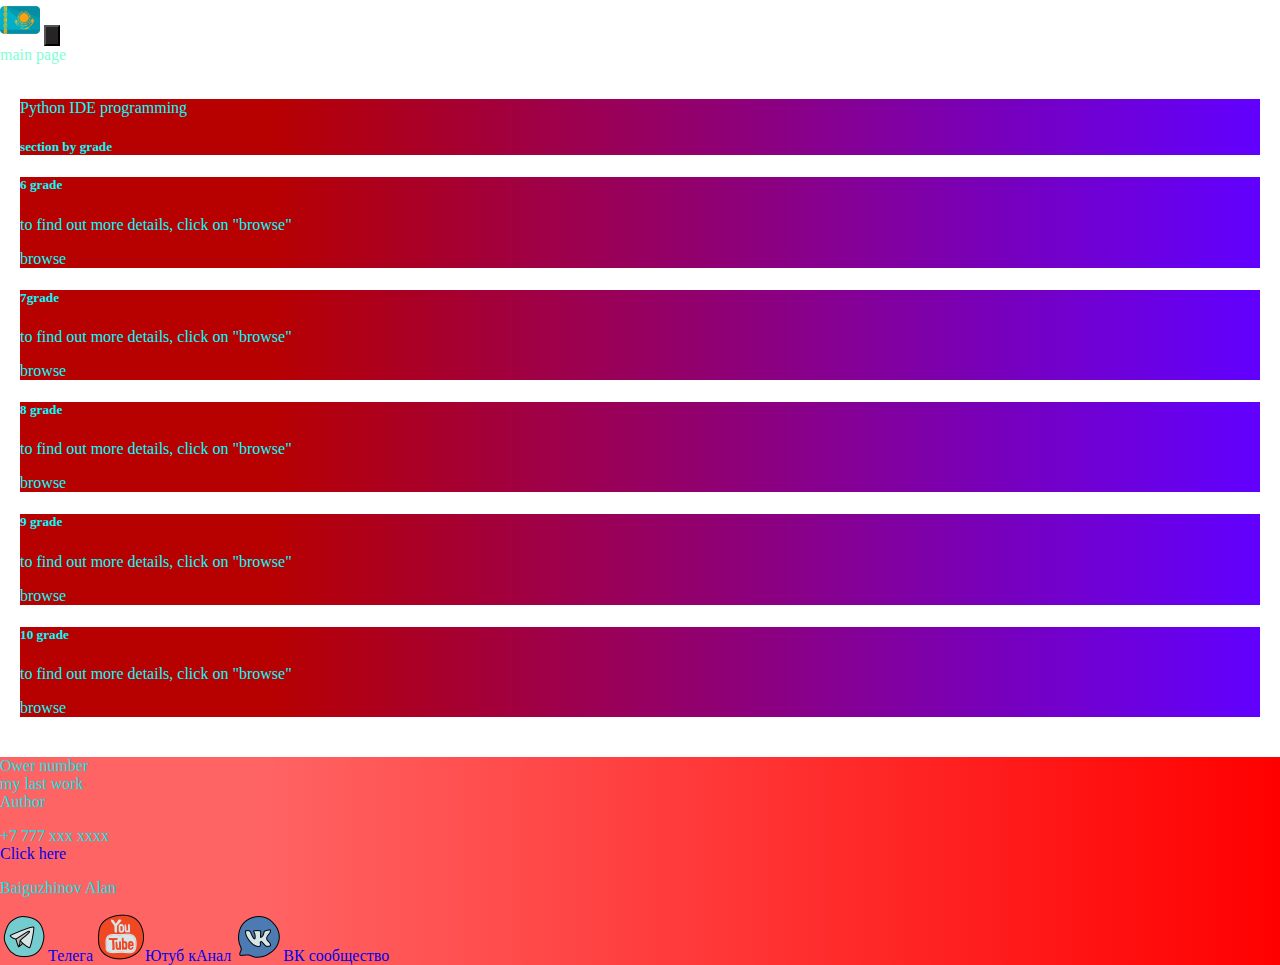
==== index.html @ 4f45802f "Update and rename 1.0.html to index.html" ====
<!DOCTYPE html>
<html>
    <head>
        <meta charset="UTF-8">
        <meta name="viewport" content="width=device-width, initial-scale=1.0">
        <link href="https://cdn.jsdelivr.net/npm/bootstrap@5.3.0/dist/css/bootstrap.min.css" rel="stylesheet"
            integrity="sha384-9ndCyUaIbzAi2FUVXJi0CjmCapSmO7SnpJef0486qhLnuZ2cdeRhO02iuK6FUUVM" crossorigin="anonymous">
        <link rel="icon" type="image/png" sizes="32x32" href="favicon/favicon-16x16.png">
        <link rel="icon" type="image/png" sizes="16x16" href="favicon/favicon-32x32.png">
        <link rel="stylesheet" href="source/1.0.css">
        <title>main page</title>
    </head>
    <body>
        <header>
            <nav class="navbar navbar-expand-lg bg-dark">
                <div class="container-fluid">
                    <a class="navbar-brand" href="1.0.html"><img src="favicon/kazakhstan.png" alt="GERB"></a>
                    <button class="navbar-toggler" type="button" data-bs-toggle="collapse" data-bs-target="#navbarNav"
                        aria-controls="navbarNav" aria-expanded="false" aria-label="Переключатель навигации">
                        <span class="navbar-toggler-icon"><img src="source/files/S.png" alt=""></span>
                    </button>
                    <div class="collapse navbar-collapse" id="navbarNav">
                        <ul class="navbar-nav">
                            <li class="nav-item">
                                <a class="nav-link" aria-current="page" href="1.0.html">main page</a>
                            </li>
                        </ul>
                    </div>
                </div>
            </nav>
        </header>
    

        <section>

            <div class="container-fluid mt-4">
            
                <div class="card">
                    <div class="card-header">
                        Python IDE programming
                    </div>
                    <div class="card-body">
                        <h5 class="card-title">section by grade</h5>
                    </div>
                </div>
    
                <div class="row">
                    <div class="col-lg-1">
                    </div>
                    <div class="col-lg-8 col-md-12">
                        <div class="row">
    
    
                            <div class="col-lg-4 col-md-6 mt-4">
                                <div class="card">
                                    
                                    <div class="card-body">
                                        <h5 class="card-title"><a href="6grade.html">6 grade</a></h5>
                                        <p class="card-text"><a href="6grade.html">to find out more details, click on "browse"
                                        </a></p>
                                        <a href="6grade.html" class="btn btn-primary">browse</a>
                                    </div>
                                </div>
                            </div>
                            <div class="col-lg-4 col-md-6 mt-4">
                                <div class="card">
                                    
                                    <div class="card-body">
                                        <h5 class="card-title"><a href="7grade.html">7grade</a></h5>
                                        <p class="card-text">to find out more details, click on "browse"</p>
                                        <a href="7grade.html" class="btn btn-primary">browse</a>
                                    </div>
                                </div>
                            </div>
                            <div class="col-lg-4 col-md-6 mt-4">
                                <div class="card">
                                    
                                    <div class="card-body">
                                        <h5 class="card-title"><a href="8grade.html">8 grade</a></h5>
                                        <p class="card-text">to find out more details, click on "browse"</p>
                                        <a href="8grade.html" class="btn btn-primary">browse</a>
                                    </div>
                                </div>
                            </div>
                            <div class="col-lg-4 col-md-6 mt-4">
                                <div class="card">
                                    
                                    <div class="card-body">
                                        <h5 class="card-title"><a href="9grade.html">9 grade</a></h5>
                                        <p class="card-text">to find out more details, click on "browse"</p>
                                        <a href="9grade.html" class="btn btn-primary">browse</a>
                                    </div>
                                </div>
                            </div>
                            <div class="col-lg-4 col-md-6 mt-4">
                                <div class="card">
                                    
                                    <div class="card-body">
                                        <h5 class="card-title"><a href="10grade.html">10 grade</a></h5>
                                        <p class="card-text">to find out more details, click on "browse"</p>
                                        <a href="10grade.html" class="btn btn-primary">browse</a>
                                    </div>
                                </div>
                            </div>
                        </div>
                    </div>
                </div>
            </div>

        </div>
    </div>

</section>
    

<footer>
        <div class="container-fluid">
            <div class="row">
                <div class="col-lg-4 col-md-12 footer-text text-center">
                    <p>Ower number<br>my last work<br>Author</p>
                </div>
                <div class="col-lg-4 col-md-12 footer-text text-center">
                        +7 777 ххх хххх<br>
                        <a href="https://youtu.be/itJ_DJVKAW0?si=wujyZqT_gl3V4n00" target="_blank">Click here</a>
                        <p>Baiguzhinov Alan</p>
                </div>
                <div class="col-lg-4 col-md-12 media-links">
                        <a href="#" target="_blank"><img src="photo/icons8-телеграмма-app-48.png" alt="">Телега</a>
                        <a href="#" target="_blank"><img src="photo/icons8-youtube-48.png" alt="">Ютуб кАнал</a>
                        <a href="#" target="_blank"><img src="photo/icons8-vk-48.png" alt="">ВК сообщество</a>
                </div>
            </div>
        </div>
</footer>


        <script src="https://cdn.jsdelivr.net/npm/bootstrap@5.3.0/dist/js/bootstrap.bundle.min.js"
        integrity="sha384-geWF76RCwLtnZ8qwWowPQNguL3RmwHVBC9FhGdlKrxdiJJigb/j/68SIy3Te4Bkz"
        crossorigin="anonymous"></script>
    </body>
</html>
---- source/1.0.css ----
@import url('https://fonts.googleapis.com/css?family=Poppins&display=swap');

a {
    text-decoration: none;
}

body {
    font-family: Popping, serif;
    background: linear-gradient(90deg, #00FF75 0%, #0C07EF 100%);
    box-shadow: 36px 28px 49px 15px #023002;
    background-image: url('https://images.wallpapersden.com/image/download/programming-c-plus-and-python_bGpraG6UmZqaraWkpJRqZmdlrWdtbWU.jpg');
    margin: 0;
    overflow: auto; /* Убираем возможный отступ браузера и предотвращаем прокрутку */
    background-size: cover; /* Заполняет всю видимую область, сохраняя соотношение сторон */
    background-position: center; /* Выравнивание изображения по центру */
    background-repeat: no-repeat; /* Запрет повторения фонового изображения */
}


section {
    padding: 20px; /* Или другое значение, которое добавит пространства между секциями */
}

#first{
    color: aquamarine;
}

.nav-link {
    color: aquamarine;}

.navbar-nav .nav-link.active {
    color: rgb(166, 255, 77);
}
.navbar-brand img {
    width: 40px;
}

.navbar-toggler {
    background-color: rgb(38, 36, 36);
}

.navbar-toggler img {
    width: 31px;
}

.row {
    margin-top: 20px;
}


ul {
    list-style: none;
    margin: 0;
    padding: 0;
}

.right {
    position: absolute;
    top: 0;
    right: 0;
    transition: color 0.3s;
    width: 31px;
}
.nav-link-a{
    color: #1a3512;
}
.right:hover{
    color: rgb(18, 35, 13);
}

.sidebar {
    color:aquamarine ;
    background: linear-gradient(270deg, #7000FF 0%, #FF6363 80%);
}

.a {
    color: rgb(188, 248, 129);
}
.b {
    color: rgb(107, 237, 100);
}
.c {
    color: cyan;
}

.card {
    color: rgb(0, 255, 255);
    background: linear-gradient(270deg, #6100FF 0%, #B70000 80%);
}

.card a {
    color: rgb(0, 255, 255);
    text-decoration: none;
}

.card {
    margin-top: 15px;
}

.footer-text{
    color: rgb(0, 228, 228);
    margin: auto auto;
}


.container {
    position: relative;
    max-width: 1000px; /* Максимальная ширина контейнера с контентом */
    margin: 0 auto; /* Центрирование контейнера по горизонтали */
  }

.full-width-image {
    width: 100vw; /* 100% ширины окна просмотра (viewport width) */
    height: 100vh; /* 100% высоты окна просмотра (viewport height) */
    object-fit: cover; /* Заполнение контейнера, сохраняя соотношение сторон и обрезая изображение при необходимости */
    position: fixed; /* Фиксированная позиция, чтобы изображение не прокручивалось с контентом */
    top: 0;
    left: 0;
}


.icon-container {
    width: 50px; /* Задайте желаемую ширину */
    height: 50px; /* Задайте желаемую высоту */
    border-radius: 10px; /* Радиус углов для гладких краев */
    overflow: hidden;
    cursor: pointer;
    display: inline-block; /* Размещаем как блочный элемент для установки ширины и высоты */
    margin: 20px; /* Пример отступа, можно настроить по вашему желанию */
}

.icon {
    width: 100%;
    height: 100%;
    object-fit: cover;
}

.custom-link {
    text-decoration: none; /* Убираем подчёркивание у ссылки */
    color: #3D9C6C; /* Цвет ссылки по умолчанию */
    transition: color 0.3s; /* Анимация смены цвета при наведении */
  }

  .custom-link:hover {
    color: #9ED478; /* Цвет ссылки при наведении */
  }

footer, 
.btn-outline-primary{
    background: linear-gradient(270deg, #FF0000 0%, #FF6464 80%);
}
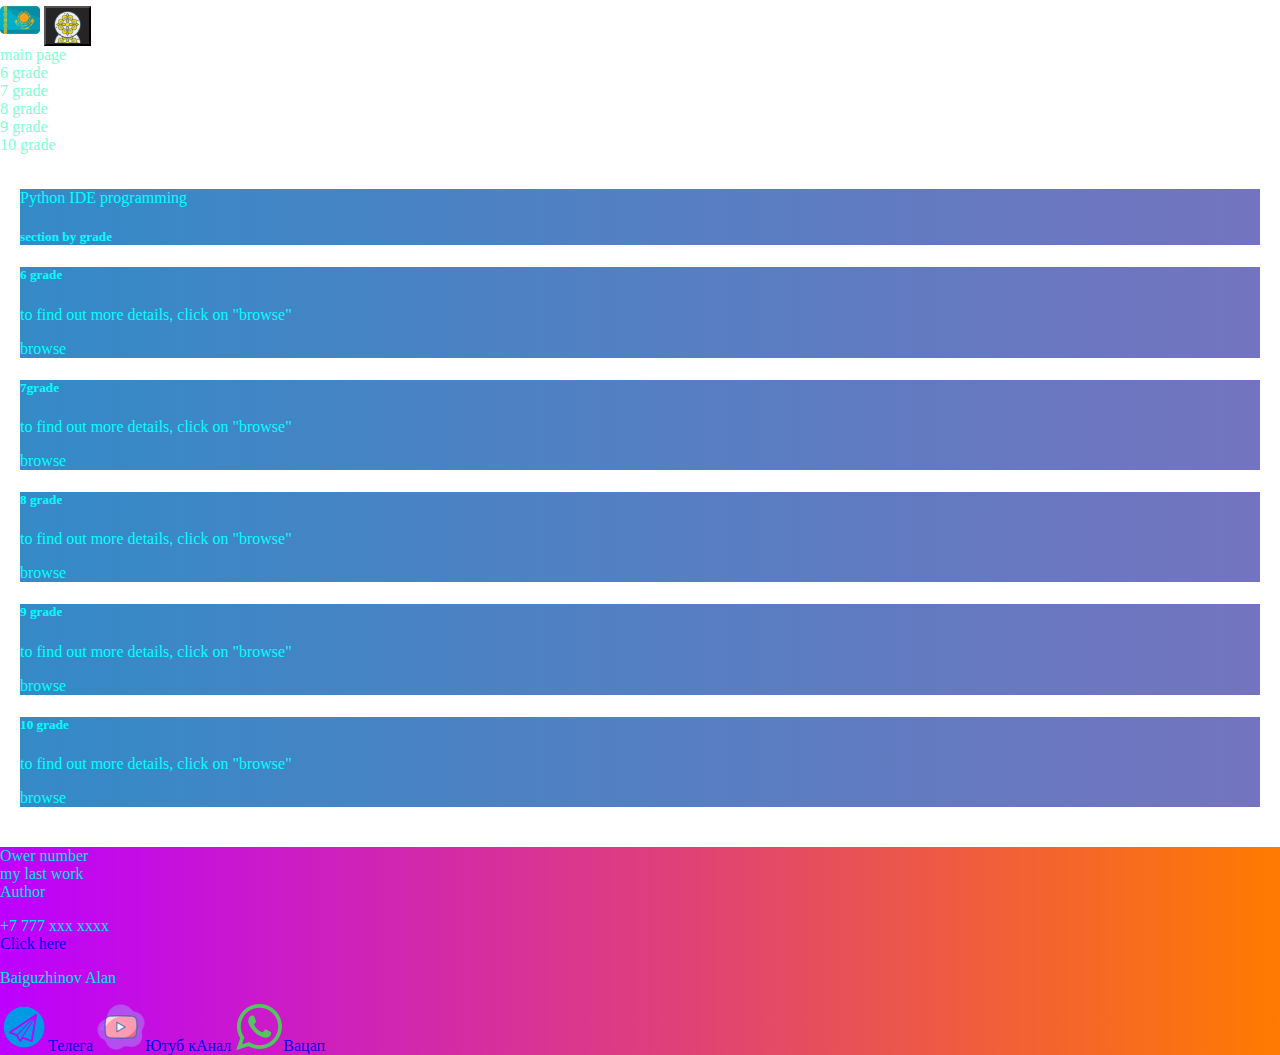
==== commit d24b2bc7: "Add files via upload" ====
--- a/index.html
+++ b/index.html
@@ -14,15 +14,30 @@
         <header>
             <nav class="navbar navbar-expand-lg bg-dark">
                 <div class="container-fluid">
-                    <a class="navbar-brand" href="1.0.html"><img src="favicon/kazakhstan.png" alt="GERB"></a>
+                    <a class="navbar-brand" href="index.html"><img src="favicon/kazakhstan.webp" alt="GERB"></a>
                     <button class="navbar-toggler" type="button" data-bs-toggle="collapse" data-bs-target="#navbarNav"
                         aria-controls="navbarNav" aria-expanded="false" aria-label="Переключатель навигации">
-                        <span class="navbar-toggler-icon"><img src="source/files/S.png" alt=""></span>
+                        <span class="navbar-toggler-icon"><img src="photo/ornament.png" alt=""></span>
                     </button>
                     <div class="collapse navbar-collapse" id="navbarNav">
                         <ul class="navbar-nav">
                             <li class="nav-item">
-                                <a class="nav-link" aria-current="page" href="1.0.html">main page</a>
+                                <a class="nav-link" aria-current="page" href="index.html">main page</a>
+                            </li>
+                            <li class="nav-item">
+                                <a class="nav-link" aria-current="page" href="6grade.html">6 grade</a>
+                            </li>
+                            <li class="nav-item">
+                                <a class="nav-link" aria-current="page" href="7grade.html">7 grade</a>
+                            </li>
+                            <li class="nav-item">
+                                <a class="nav-link" aria-current="page" href="8grade.html">8 grade</a>
+                            </li>
+                            <li class="nav-item">
+                                <a class="nav-link" aria-current="page" href="9grade.html">9 grade</a>
+                            </li>
+                            <li class="nav-item">
+                                <a class="nav-link" aria-current="page" href="10grade.html">10 grade</a>
                             </li>
                         </ul>
                     </div>
@@ -125,9 +140,9 @@
                         <p>Baiguzhinov Alan</p>
                 </div>
                 <div class="col-lg-4 col-md-12 media-links">
-                        <a href="#" target="_blank"><img src="photo/icons8-телеграмма-app-48.png" alt="">Телега</a>
-                        <a href="#" target="_blank"><img src="photo/icons8-youtube-48.png" alt="">Ютуб кАнал</a>
-                        <a href="#" target="_blank"><img src="photo/icons8-vk-48.png" alt="">ВК сообщество</a>
+                    <a href="#" target="_blank"><img src="photo/telegram_icon-icons.com_66668.png" alt="">Телега</a>
+                    <a href="#" target="_blank"><img src="photo/youtube_video_multimedia_play_logo_icon_190962.png" alt="">Ютуб кАнал</a>
+                    <a href="#" target="_blank"><img src="photo/whatsapp_icon-icons.com_62756.png" alt="">Вацап</a>
                 </div>
             </div>
         </div>
@@ -138,4 +153,4 @@
         integrity="sha384-geWF76RCwLtnZ8qwWowPQNguL3RmwHVBC9FhGdlKrxdiJJigb/j/68SIy3Te4Bkz"
         crossorigin="anonymous"></script>
     </body>
-</html>
+</html>--- a/source/1.0.css
+++ b/source/1.0.css
@@ -8,7 +8,7 @@
     font-family: Popping, serif;
     background: linear-gradient(90deg, #00FF75 0%, #0C07EF 100%);
     box-shadow: 36px 28px 49px 15px #023002;
-    background-image: url('https://images.wallpapersden.com/image/download/programming-c-plus-and-python_bGpraG6UmZqaraWkpJRqZmdlrWdtbWU.jpg');
+    background-image: url('https://w.forfun.com/fetch/a0/a07f5ba402519c1b99641b420bc95af1.jpeg?w=2500');
     margin: 0;
     overflow: auto; /* Убираем возможный отступ браузера и предотвращаем прокрутку */
     background-size: cover; /* Заполняет всю видимую область, сохраняя соотношение сторон */
@@ -42,7 +42,10 @@
 .navbar-toggler img {
     width: 31px;
 }
-
+.navbar-toggler-icon {
+    background-image: url(/photo/ornament.png);
+    background-size: cover;
+}
 .row {
     margin-top: 20px;
 }
@@ -57,7 +60,7 @@
 .right {
     position: absolute;
     top: 0;
-    right: 0;
+    margin-left: -20px;
     transition: color 0.3s;
     width: 31px;
 }
@@ -85,7 +88,7 @@
 
 .card {
     color: rgb(0, 255, 255);
-    background: linear-gradient(270deg, #6100FF 0%, #B70000 80%);
+    background: linear-gradient(270deg,#7474BF, #348AC7);
 }
 
 .card a {
@@ -147,5 +150,5 @@
 
 footer, 
 .btn-outline-primary{
-    background: linear-gradient(270deg, #FF0000 0%, #FF6464 80%);
+    background: linear-gradient(270deg, #FF7A00, #BD00FF);
 }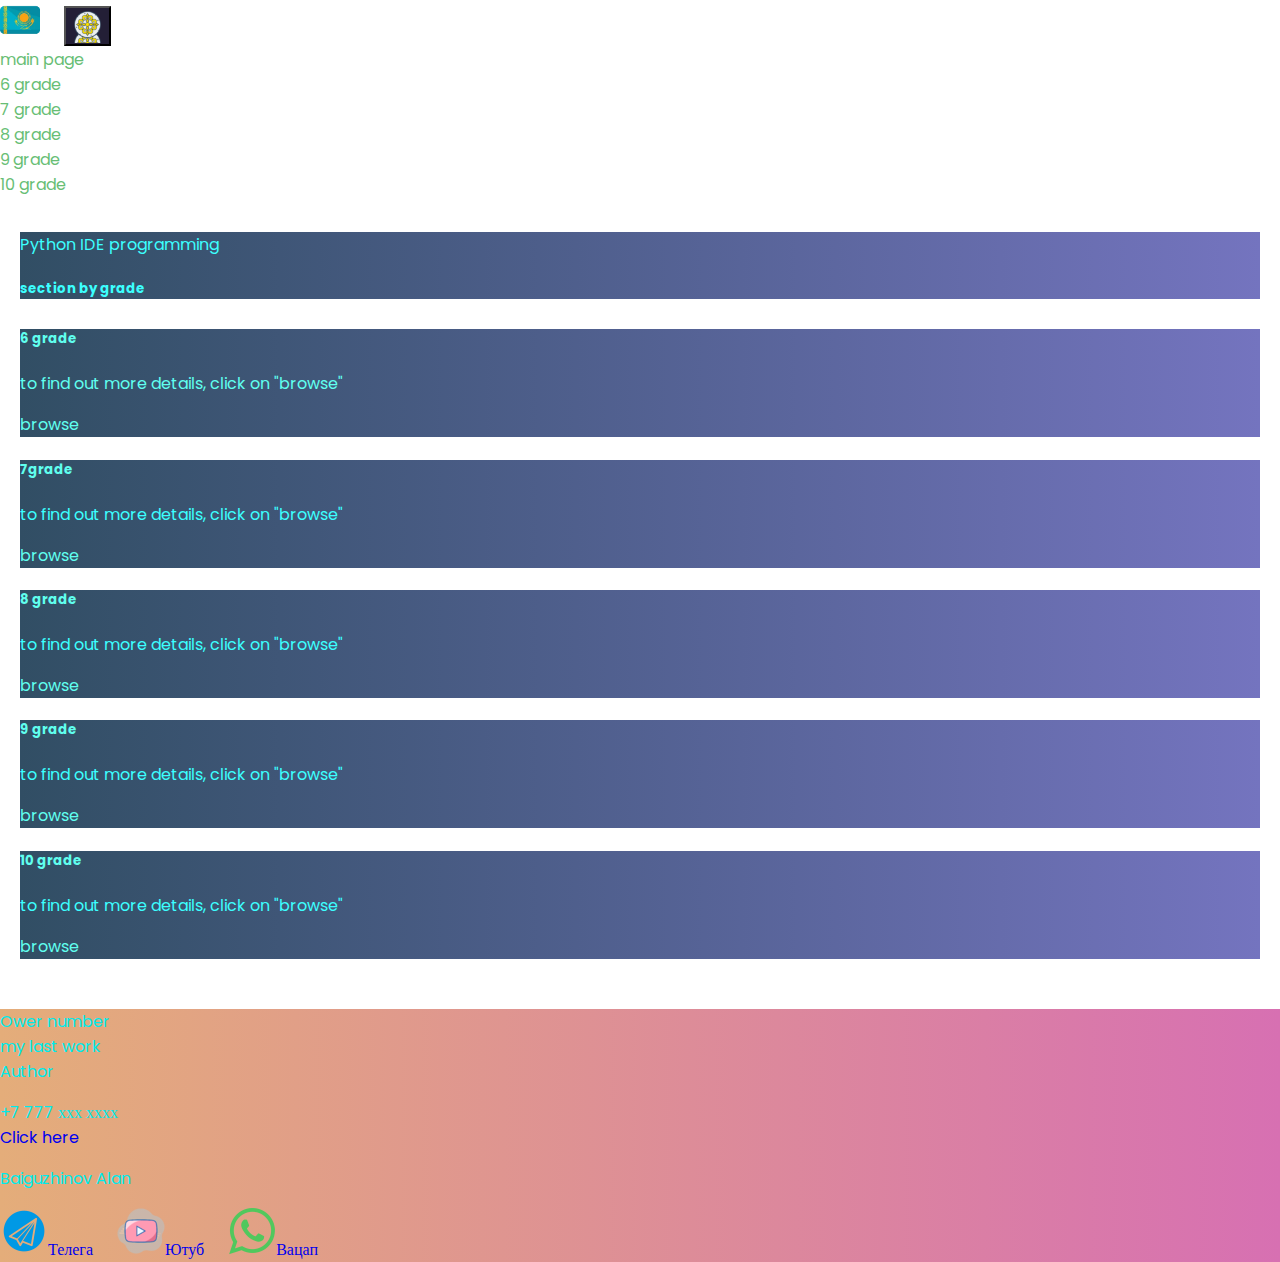
==== commit e30789c9: "Add files via upload" ====
--- a/index.html
+++ b/index.html
@@ -3,8 +3,7 @@
     <head>
         <meta charset="UTF-8">
         <meta name="viewport" content="width=device-width, initial-scale=1.0">
-        <link href="https://cdn.jsdelivr.net/npm/bootstrap@5.3.0/dist/css/bootstrap.min.css" rel="stylesheet"
-            integrity="sha384-9ndCyUaIbzAi2FUVXJi0CjmCapSmO7SnpJef0486qhLnuZ2cdeRhO02iuK6FUUVM" crossorigin="anonymous">
+        <link href="https://cdn.jsdelivr.net/npm/bootstrap@5.3.0/dist/css/bootstrap.min.css" rel="stylesheet" integrity="sha384-9ndCyUaIbzAi2FUVXJi0CjmCapSmO7SnpJef0486qhLnuZ2cdeRhO02iuK6FUUVM" crossorigin="anonymous">
         <link rel="icon" type="image/png" sizes="32x32" href="favicon/favicon-16x16.png">
         <link rel="icon" type="image/png" sizes="16x16" href="favicon/favicon-32x32.png">
         <link rel="stylesheet" href="source/1.0.css">
@@ -62,7 +61,7 @@
                 <div class="row">
                     <div class="col-lg-1">
                     </div>
-                    <div class="col-lg-8 col-md-12">
+                    <div class="col-lg-14 col-md-16">
                         <div class="row">
     
     
@@ -141,7 +140,7 @@
                 </div>
                 <div class="col-lg-4 col-md-12 media-links">
                     <a href="#" target="_blank"><img src="photo/telegram_icon-icons.com_66668.png" alt="">Телега</a>
-                    <a href="#" target="_blank"><img src="photo/youtube_video_multimedia_play_logo_icon_190962.png" alt="">Ютуб кАнал</a>
+                    <a href="#" target="_blank"><img src="photo/youtube_video_multimedia_play_logo_icon_190962.png" alt="">Ютуб</a>
                     <a href="#" target="_blank"><img src="photo/whatsapp_icon-icons.com_62756.png" alt="">Вацап</a>
                 </div>
             </div>
--- a/source/1.0.css
+++ b/source/1.0.css
@@ -1,11 +1,16 @@
 @import url('https://fonts.googleapis.com/css?family=Poppins&display=swap');
 
-a {
+a:visited {
     text-decoration: none;
 }
+a { 
+    text-decoration: none;
+    margin-right: 20px;
+}
+
 
 body {
-    font-family: Popping, serif;
+    font-family: 'Poppins', serif;
     background: linear-gradient(90deg, #00FF75 0%, #0C07EF 100%);
     box-shadow: 36px 28px 49px 15px #023002;
     background-image: url('https://w.forfun.com/fetch/a0/a07f5ba402519c1b99641b420bc95af1.jpeg?w=2500');
@@ -18,25 +23,23 @@
 
 
 section {
-    padding: 20px; /* Или другое значение, которое добавит пространства между секциями */
+    padding: 20px; 
 }
 
-#first{
-    color: aquamarine;
+
+.nav-link {
+    color: rgb(104, 190, 117);
 }
 
-.nav-link {
-    color: aquamarine;}
-
-.navbar-nav .nav-link.active {
-    color: rgb(166, 255, 77);
+.nav-link:hover {
+    color: rgb(107, 38, 2);
 }
 .navbar-brand img {
     width: 40px;
 }
 
 .navbar-toggler {
-    background-color: rgb(38, 36, 36);
+    background-color: rgb(35, 31, 54);
 }
 
 .navbar-toggler img {
@@ -47,9 +50,8 @@
     background-size: cover;
 }
 .row {
-    margin-top: 20px;
+    margin-top: 30px;
 }
-
 
 ul {
     list-style: none;
@@ -64,11 +66,11 @@
     transition: color 0.3s;
     width: 31px;
 }
-.nav-link-a{
-    color: #1a3512;
+.right a{
+    color: #1a2017;
 }
-.right:hover{
-    color: rgb(18, 35, 13);
+.right:hover a{
+    color: rgb(38, 69, 29);
 }
 
 .sidebar {
@@ -76,23 +78,14 @@
     background: linear-gradient(270deg, #7000FF 0%, #FF6363 80%);
 }
 
-.a {
-    color: rgb(188, 248, 129);
-}
-.b {
-    color: rgb(107, 237, 100);
-}
-.c {
-    color: cyan;
-}
 
 .card {
-    color: rgb(0, 255, 255);
-    background: linear-gradient(270deg,#7474BF, #348AC7);
+    color: rgb(60, 255, 255);
+    background: linear-gradient(270deg,#7474BF, #314e64);
 }
 
 .card a {
-    color: rgb(0, 255, 255);
+    color: rgb(96, 255, 239);
     text-decoration: none;
 }
 
@@ -101,7 +94,7 @@
 }
 
 .footer-text{
-    color: rgb(0, 228, 228);
+    color: rgb(0, 234, 234);
     margin: auto auto;
 }
 
@@ -113,8 +106,8 @@
   }
 
 .full-width-image {
-    width: 100vw; /* 100% ширины окна просмотра (viewport width) */
-    height: 100vh; /* 100% высоты окна просмотра (viewport height) */
+    width: 100vw; 
+    height: 100vh;
     object-fit: cover; /* Заполнение контейнера, сохраняя соотношение сторон и обрезая изображение при необходимости */
     position: fixed; /* Фиксированная позиция, чтобы изображение не прокручивалось с контентом */
     top: 0;
@@ -123,13 +116,13 @@
 
 
 .icon-container {
-    width: 50px; /* Задайте желаемую ширину */
-    height: 50px; /* Задайте желаемую высоту */
+    width: 50px;
+    height: 50px;
     border-radius: 10px; /* Радиус углов для гладких краев */
     overflow: hidden;
     cursor: pointer;
     display: inline-block; /* Размещаем как блочный элемент для установки ширины и высоты */
-    margin: 20px; /* Пример отступа, можно настроить по вашему желанию */
+    margin: 20px; /* отступ, можно настроить по вашему желанию */
 }
 
 .icon {
@@ -138,17 +131,19 @@
     object-fit: cover;
 }
 
+
+
 .custom-link {
     text-decoration: none; /* Убираем подчёркивание у ссылки */
-    color: #3D9C6C; /* Цвет ссылки по умолчанию */
-    transition: color 0.3s; /* Анимация смены цвета при наведении */
+    color: #3D9C6C;
+    transition: color 0.6s; /* Анимация смены цвета при наведении */
   }
 
   .custom-link:hover {
-    color: #9ED478; /* Цвет ссылки при наведении */
+    color: #9ED478; 
   }
 
 footer, 
 .btn-outline-primary{
-    background: linear-gradient(270deg, #FF7A00, #BD00FF);
-}+    background: linear-gradient(270deg, #D770B2,#E4AD7A);
+}
